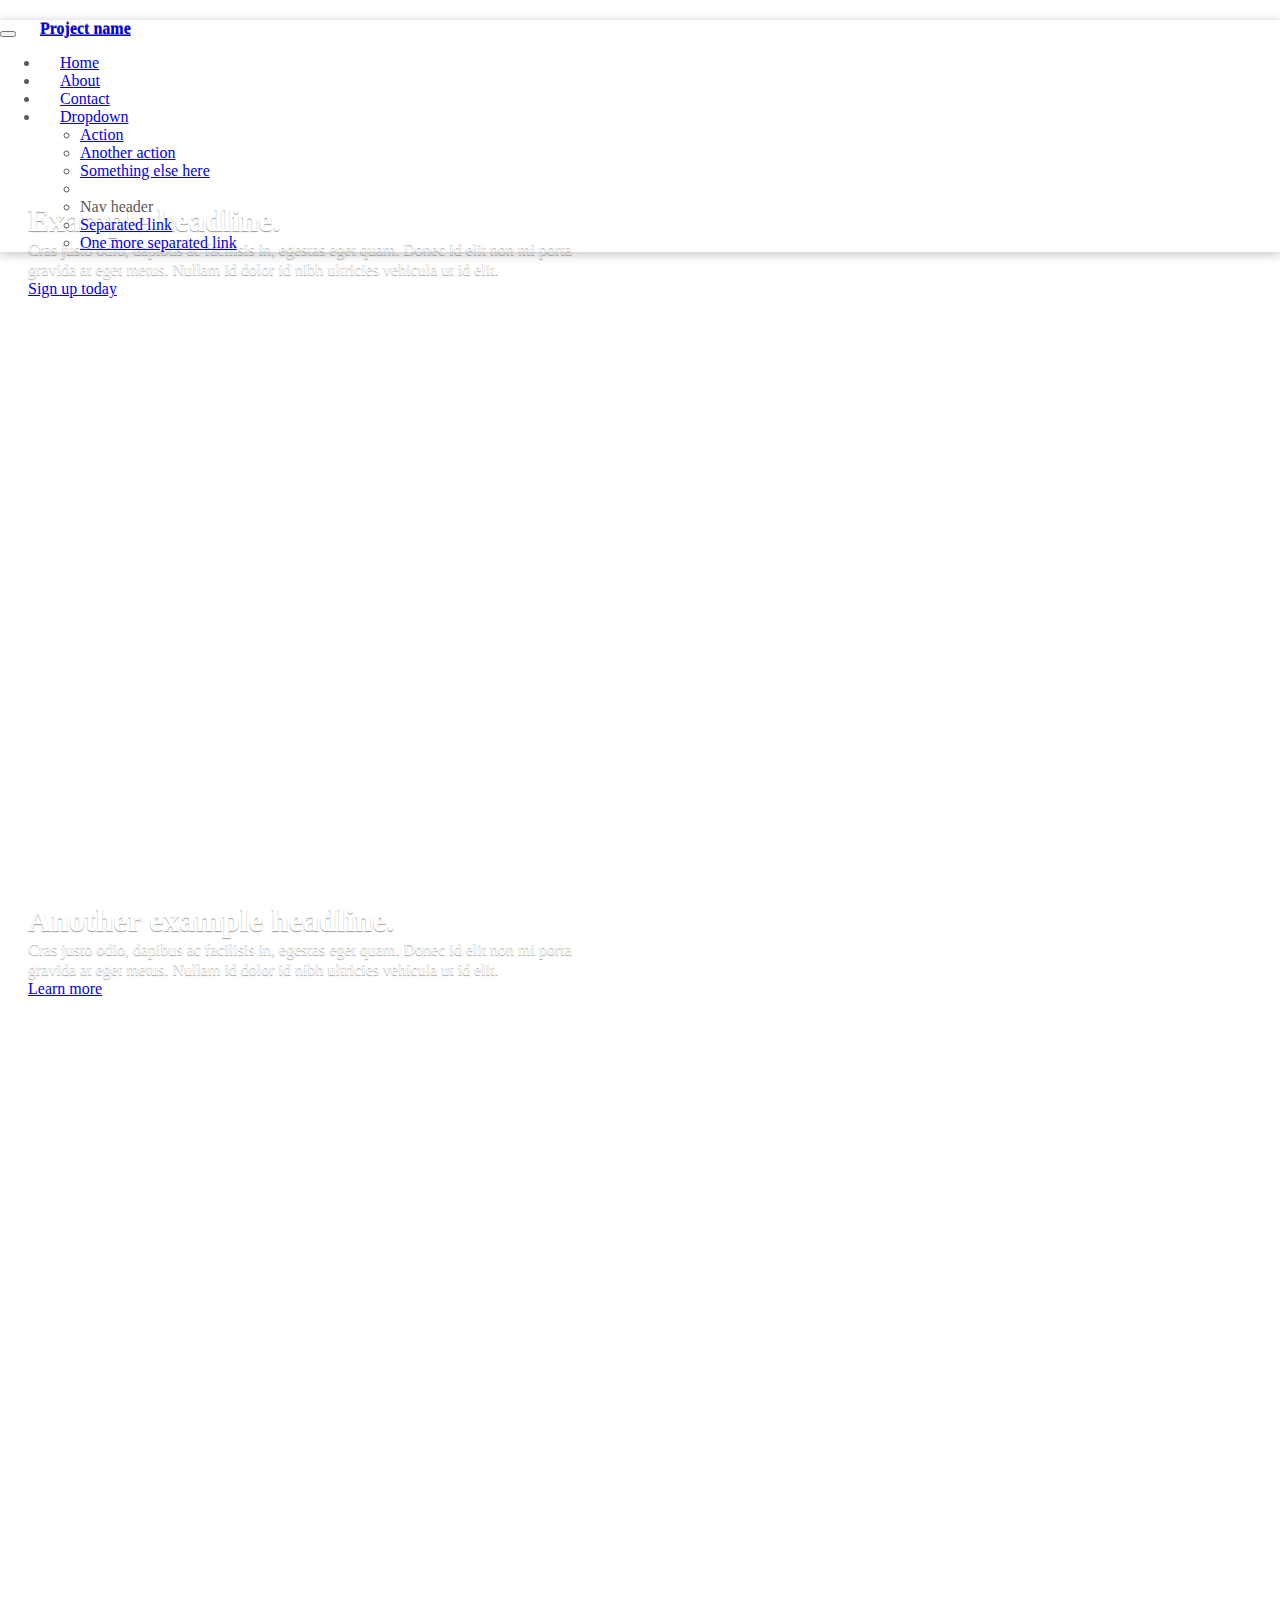
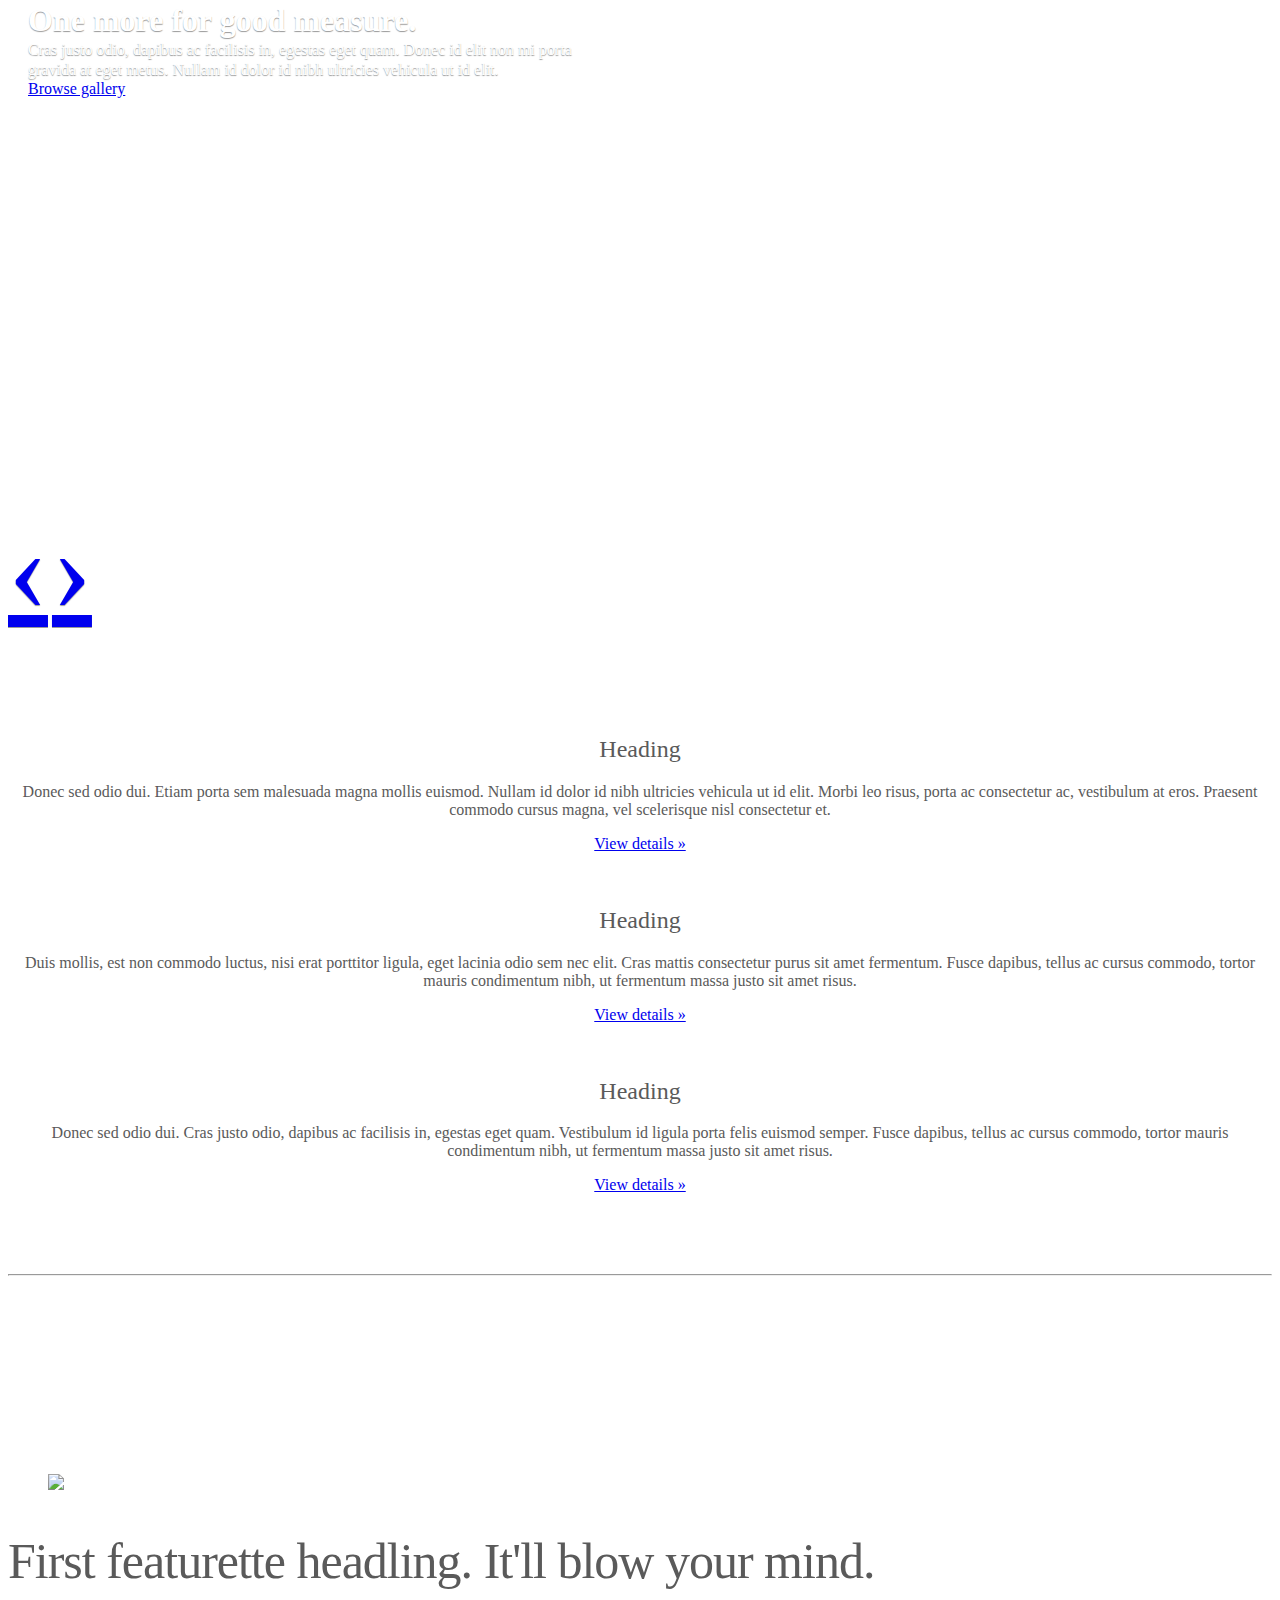
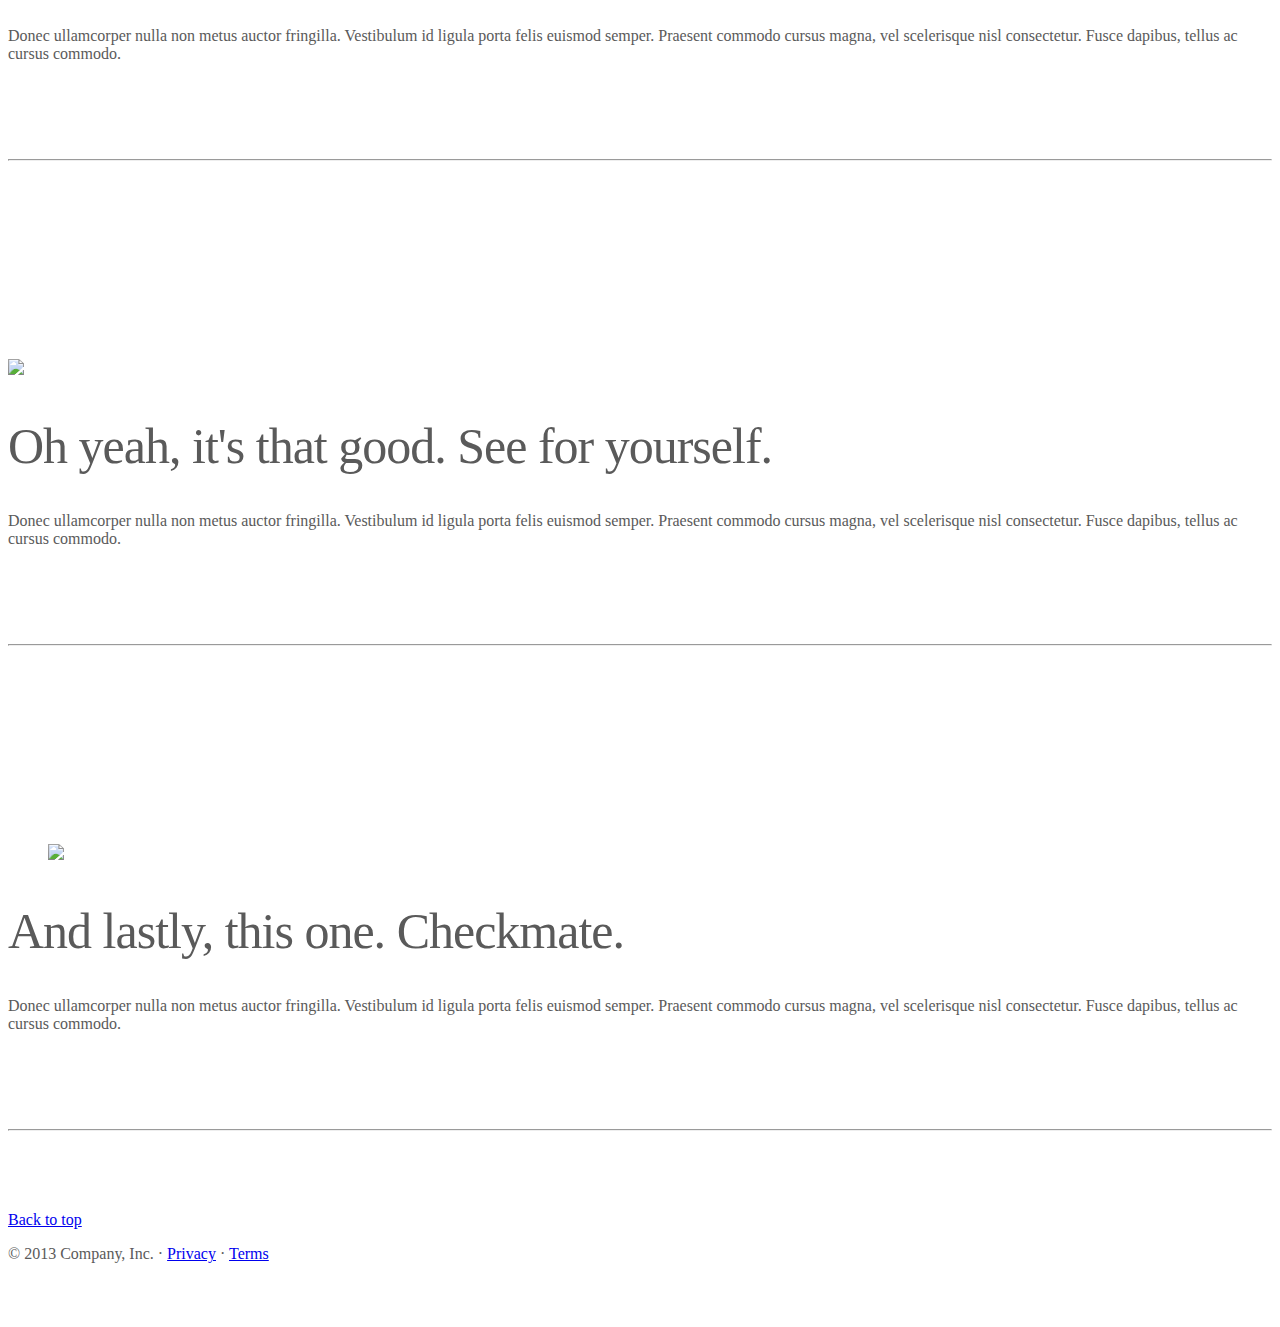
==== carousel.html @ 21cc371e "Added twitter bootstrap." ====
<!DOCTYPE html>
<html lang="en">
  <head>
    <meta charset="utf-8">
    <title>Carousel Template &middot; Bootstrap</title>
    <meta name="viewport" content="width=device-width, initial-scale=1.0">
    <meta name="description" content="">
    <meta name="author" content="">

    <!-- Le styles -->
    <link href="../assets/css/bootstrap.css" rel="stylesheet">
    <link href="../assets/css/bootstrap-responsive.css" rel="stylesheet">
    <style>

    /* GLOBAL STYLES
    -------------------------------------------------- */
    /* Padding below the footer and lighter body text */

    body {
      padding-bottom: 40px;
      color: #5a5a5a;
    }



    /* CUSTOMIZE THE NAVBAR
    -------------------------------------------------- */

    /* Special class on .container surrounding .navbar, used for positioning it into place. */
    .navbar-wrapper {
      position: absolute;
      top: 0;
      left: 0;
      right: 0;
      z-index: 10;
      margin-top: 20px;
      margin-bottom: -90px; /* Negative margin to pull up carousel. 90px is roughly margins and height of navbar. */
    }
    .navbar-wrapper .navbar {

    }

    /* Remove border and change up box shadow for more contrast */
    .navbar .navbar-inner {
      border: 0;
      -webkit-box-shadow: 0 2px 10px rgba(0,0,0,.25);
         -moz-box-shadow: 0 2px 10px rgba(0,0,0,.25);
              box-shadow: 0 2px 10px rgba(0,0,0,.25);
    }

    /* Downsize the brand/project name a bit */
    .navbar .brand {
      padding: 14px 20px 16px; /* Increase vertical padding to match navbar links */
      font-size: 16px;
      font-weight: bold;
      text-shadow: 0 -1px 0 rgba(0,0,0,.5);
    }

    /* Navbar links: increase padding for taller navbar */
    .navbar .nav > li > a {
      padding: 15px 20px;
    }

    /* Offset the responsive button for proper vertical alignment */
    .navbar .btn-navbar {
      margin-top: 10px;
    }



    /* CUSTOMIZE THE CAROUSEL
    -------------------------------------------------- */

    /* Carousel base class */
    .carousel {
      margin-bottom: 60px;
    }

    .carousel .container {
      position: relative;
      z-index: 9;
    }

    .carousel-control {
      height: 80px;
      margin-top: 0;
      font-size: 120px;
      text-shadow: 0 1px 1px rgba(0,0,0,.4);
      background-color: transparent;
      border: 0;
      z-index: 10;
    }

    .carousel .item {
      height: 500px;
    }
    .carousel img {
      position: absolute;
      top: 0;
      left: 0;
      min-width: 100%;
      height: 500px;
    }

    .carousel-caption {
      background-color: transparent;
      position: static;
      max-width: 550px;
      padding: 0 20px;
      margin-top: 200px;
    }
    .carousel-caption h1,
    .carousel-caption .lead {
      margin: 0;
      line-height: 1.25;
      color: #fff;
      text-shadow: 0 1px 1px rgba(0,0,0,.4);
    }
    .carousel-caption .btn {
      margin-top: 10px;
    }



    /* MARKETING CONTENT
    -------------------------------------------------- */

    /* Center align the text within the three columns below the carousel */
    .marketing .span4 {
      text-align: center;
    }
    .marketing h2 {
      font-weight: normal;
    }
    .marketing .span4 p {
      margin-left: 10px;
      margin-right: 10px;
    }


    /* Featurettes
    ------------------------- */

    .featurette-divider {
      margin: 80px 0; /* Space out the Bootstrap <hr> more */
    }
    .featurette {
      padding-top: 120px; /* Vertically center images part 1: add padding above and below text. */
      overflow: hidden; /* Vertically center images part 2: clear their floats. */
    }
    .featurette-image {
      margin-top: -120px; /* Vertically center images part 3: negative margin up the image the same amount of the padding to center it. */
    }

    /* Give some space on the sides of the floated elements so text doesn't run right into it. */
    .featurette-image.pull-left {
      margin-right: 40px;
    }
    .featurette-image.pull-right {
      margin-left: 40px;
    }

    /* Thin out the marketing headings */
    .featurette-heading {
      font-size: 50px;
      font-weight: 300;
      line-height: 1;
      letter-spacing: -1px;
    }



    /* RESPONSIVE CSS
    -------------------------------------------------- */

    @media (max-width: 979px) {

      .container.navbar-wrapper {
        margin-bottom: 0;
        width: auto;
      }
      .navbar-inner {
        border-radius: 0;
        margin: -20px 0;
      }

      .carousel .item {
        height: 500px;
      }
      .carousel img {
        width: auto;
        height: 500px;
      }

      .featurette {
        height: auto;
        padding: 0;
      }
      .featurette-image.pull-left,
      .featurette-image.pull-right {
        display: block;
        float: none;
        max-width: 40%;
        margin: 0 auto 20px;
      }
    }


    @media (max-width: 767px) {

      .navbar-inner {
        margin: -20px;
      }

      .carousel {
        margin-left: -20px;
        margin-right: -20px;
      }
      .carousel .container {

      }
      .carousel .item {
        height: 300px;
      }
      .carousel img {
        height: 300px;
      }
      .carousel-caption {
        width: 65%;
        padding: 0 70px;
        margin-top: 100px;
      }
      .carousel-caption h1 {
        font-size: 30px;
      }
      .carousel-caption .lead,
      .carousel-caption .btn {
        font-size: 18px;
      }

      .marketing .span4 + .span4 {
        margin-top: 40px;
      }

      .featurette-heading {
        font-size: 30px;
      }
      .featurette .lead {
        font-size: 18px;
        line-height: 1.5;
      }

    }
    </style>

    <!-- HTML5 shim, for IE6-8 support of HTML5 elements -->
    <!--[if lt IE 9]>
      <script src="../assets/js/html5shiv.js"></script>
    <![endif]-->

    <!-- Fav and touch icons -->
    <link rel="apple-touch-icon-precomposed" sizes="144x144" href="../assets/ico/apple-touch-icon-144-precomposed.png">
    <link rel="apple-touch-icon-precomposed" sizes="114x114" href="../assets/ico/apple-touch-icon-114-precomposed.png">
      <link rel="apple-touch-icon-precomposed" sizes="72x72" href="../assets/ico/apple-touch-icon-72-precomposed.png">
                    <link rel="apple-touch-icon-precomposed" href="../assets/ico/apple-touch-icon-57-precomposed.png">
                                   <link rel="shortcut icon" href="../assets/ico/favicon.png">
  </head>

  <body>



    <!-- NAVBAR
    ================================================== -->
    <div class="navbar-wrapper">
      <!-- Wrap the .navbar in .container to center it within the absolutely positioned parent. -->
      <div class="container">

        <div class="navbar navbar-inverse">
          <div class="navbar-inner">
            <!-- Responsive Navbar Part 1: Button for triggering responsive navbar (not covered in tutorial). Include responsive CSS to utilize. -->
            <button type="button" class="btn btn-navbar" data-toggle="collapse" data-target=".nav-collapse">
              <span class="icon-bar"></span>
              <span class="icon-bar"></span>
              <span class="icon-bar"></span>
            </button>
            <a class="brand" href="#">Project name</a>
            <!-- Responsive Navbar Part 2: Place all navbar contents you want collapsed withing .navbar-collapse.collapse. -->
            <div class="nav-collapse collapse">
              <ul class="nav">
                <li class="active"><a href="#">Home</a></li>
                <li><a href="#about">About</a></li>
                <li><a href="#contact">Contact</a></li>
                <!-- Read about Bootstrap dropdowns at http://twitter.github.com/bootstrap/javascript.html#dropdowns -->
                <li class="dropdown">
                  <a href="#" class="dropdown-toggle" data-toggle="dropdown">Dropdown <b class="caret"></b></a>
                  <ul class="dropdown-menu">
                    <li><a href="#">Action</a></li>
                    <li><a href="#">Another action</a></li>
                    <li><a href="#">Something else here</a></li>
                    <li class="divider"></li>
                    <li class="nav-header">Nav header</li>
                    <li><a href="#">Separated link</a></li>
                    <li><a href="#">One more separated link</a></li>
                  </ul>
                </li>
              </ul>
            </div><!--/.nav-collapse -->
          </div><!-- /.navbar-inner -->
        </div><!-- /.navbar -->

      </div> <!-- /.container -->
    </div><!-- /.navbar-wrapper -->



    <!-- Carousel
    ================================================== -->
    <div id="myCarousel" class="carousel slide">
      <div class="carousel-inner">
        <div class="item active">
          <img src="../assets/img/examples/slide-01.jpg" alt="">
          <div class="container">
            <div class="carousel-caption">
              <h1>Example headline.</h1>
              <p class="lead">Cras justo odio, dapibus ac facilisis in, egestas eget quam. Donec id elit non mi porta gravida at eget metus. Nullam id dolor id nibh ultricies vehicula ut id elit.</p>
              <a class="btn btn-large btn-primary" href="#">Sign up today</a>
            </div>
          </div>
        </div>
        <div class="item">
          <img src="../assets/img/examples/slide-02.jpg" alt="">
          <div class="container">
            <div class="carousel-caption">
              <h1>Another example headline.</h1>
              <p class="lead">Cras justo odio, dapibus ac facilisis in, egestas eget quam. Donec id elit non mi porta gravida at eget metus. Nullam id dolor id nibh ultricies vehicula ut id elit.</p>
              <a class="btn btn-large btn-primary" href="#">Learn more</a>
            </div>
          </div>
        </div>
        <div class="item">
          <img src="../assets/img/examples/slide-03.jpg" alt="">
          <div class="container">
            <div class="carousel-caption">
              <h1>One more for good measure.</h1>
              <p class="lead">Cras justo odio, dapibus ac facilisis in, egestas eget quam. Donec id elit non mi porta gravida at eget metus. Nullam id dolor id nibh ultricies vehicula ut id elit.</p>
              <a class="btn btn-large btn-primary" href="#">Browse gallery</a>
            </div>
          </div>
        </div>
      </div>
      <a class="left carousel-control" href="#myCarousel" data-slide="prev">&lsaquo;</a>
      <a class="right carousel-control" href="#myCarousel" data-slide="next">&rsaquo;</a>
    </div><!-- /.carousel -->



    <!-- Marketing messaging and featurettes
    ================================================== -->
    <!-- Wrap the rest of the page in another container to center all the content. -->

    <div class="container marketing">

      <!-- Three columns of text below the carousel -->
      <div class="row">
        <div class="span4">
          <img class="img-circle" data-src="holder.js/140x140">
          <h2>Heading</h2>
          <p>Donec sed odio dui. Etiam porta sem malesuada magna mollis euismod. Nullam id dolor id nibh ultricies vehicula ut id elit. Morbi leo risus, porta ac consectetur ac, vestibulum at eros. Praesent commodo cursus magna, vel scelerisque nisl consectetur et.</p>
          <p><a class="btn" href="#">View details &raquo;</a></p>
        </div><!-- /.span4 -->
        <div class="span4">
          <img class="img-circle" data-src="holder.js/140x140">
          <h2>Heading</h2>
          <p>Duis mollis, est non commodo luctus, nisi erat porttitor ligula, eget lacinia odio sem nec elit. Cras mattis consectetur purus sit amet fermentum. Fusce dapibus, tellus ac cursus commodo, tortor mauris condimentum nibh, ut fermentum massa justo sit amet risus.</p>
          <p><a class="btn" href="#">View details &raquo;</a></p>
        </div><!-- /.span4 -->
        <div class="span4">
          <img class="img-circle" data-src="holder.js/140x140">
          <h2>Heading</h2>
          <p>Donec sed odio dui. Cras justo odio, dapibus ac facilisis in, egestas eget quam. Vestibulum id ligula porta felis euismod semper. Fusce dapibus, tellus ac cursus commodo, tortor mauris condimentum nibh, ut fermentum massa justo sit amet risus.</p>
          <p><a class="btn" href="#">View details &raquo;</a></p>
        </div><!-- /.span4 -->
      </div><!-- /.row -->


      <!-- START THE FEATURETTES -->

      <hr class="featurette-divider">

      <div class="featurette">
        <img class="featurette-image pull-right" src="../assets/img/examples/browser-icon-chrome.png">
        <h2 class="featurette-heading">First featurette headling. <span class="muted">It'll blow your mind.</span></h2>
        <p class="lead">Donec ullamcorper nulla non metus auctor fringilla. Vestibulum id ligula porta felis euismod semper. Praesent commodo cursus magna, vel scelerisque nisl consectetur. Fusce dapibus, tellus ac cursus commodo.</p>
      </div>

      <hr class="featurette-divider">

      <div class="featurette">
        <img class="featurette-image pull-left" src="../assets/img/examples/browser-icon-firefox.png">
        <h2 class="featurette-heading">Oh yeah, it's that good. <span class="muted">See for yourself.</span></h2>
        <p class="lead">Donec ullamcorper nulla non metus auctor fringilla. Vestibulum id ligula porta felis euismod semper. Praesent commodo cursus magna, vel scelerisque nisl consectetur. Fusce dapibus, tellus ac cursus commodo.</p>
      </div>

      <hr class="featurette-divider">

      <div class="featurette">
        <img class="featurette-image pull-right" src="../assets/img/examples/browser-icon-safari.png">
        <h2 class="featurette-heading">And lastly, this one. <span class="muted">Checkmate.</span></h2>
        <p class="lead">Donec ullamcorper nulla non metus auctor fringilla. Vestibulum id ligula porta felis euismod semper. Praesent commodo cursus magna, vel scelerisque nisl consectetur. Fusce dapibus, tellus ac cursus commodo.</p>
      </div>

      <hr class="featurette-divider">

      <!-- /END THE FEATURETTES -->


      <!-- FOOTER -->
      <footer>
        <p class="pull-right"><a href="#">Back to top</a></p>
        <p>&copy; 2013 Company, Inc. &middot; <a href="#">Privacy</a> &middot; <a href="#">Terms</a></p>
      </footer>

    </div><!-- /.container -->



    <!-- Le javascript
    ================================================== -->
    <!-- Placed at the end of the document so the pages load faster -->
    <script src="../assets/js/jquery.js"></script>
    <script src="../assets/js/bootstrap-transition.js"></script>
    <script src="../assets/js/bootstrap-alert.js"></script>
    <script src="../assets/js/bootstrap-modal.js"></script>
    <script src="../assets/js/bootstrap-dropdown.js"></script>
    <script src="../assets/js/bootstrap-scrollspy.js"></script>
    <script src="../assets/js/bootstrap-tab.js"></script>
    <script src="../assets/js/bootstrap-tooltip.js"></script>
    <script src="../assets/js/bootstrap-popover.js"></script>
    <script src="../assets/js/bootstrap-button.js"></script>
    <script src="../assets/js/bootstrap-collapse.js"></script>
    <script src="../assets/js/bootstrap-carousel.js"></script>
    <script src="../assets/js/bootstrap-typeahead.js"></script>
    <script>
      !function ($) {
        $(function(){
          // carousel demo
          $('#myCarousel').carousel()
        })
      }(window.jQuery)
    </script>
    <script src="../assets/js/holder/holder.js"></script>
  </body>
</html>
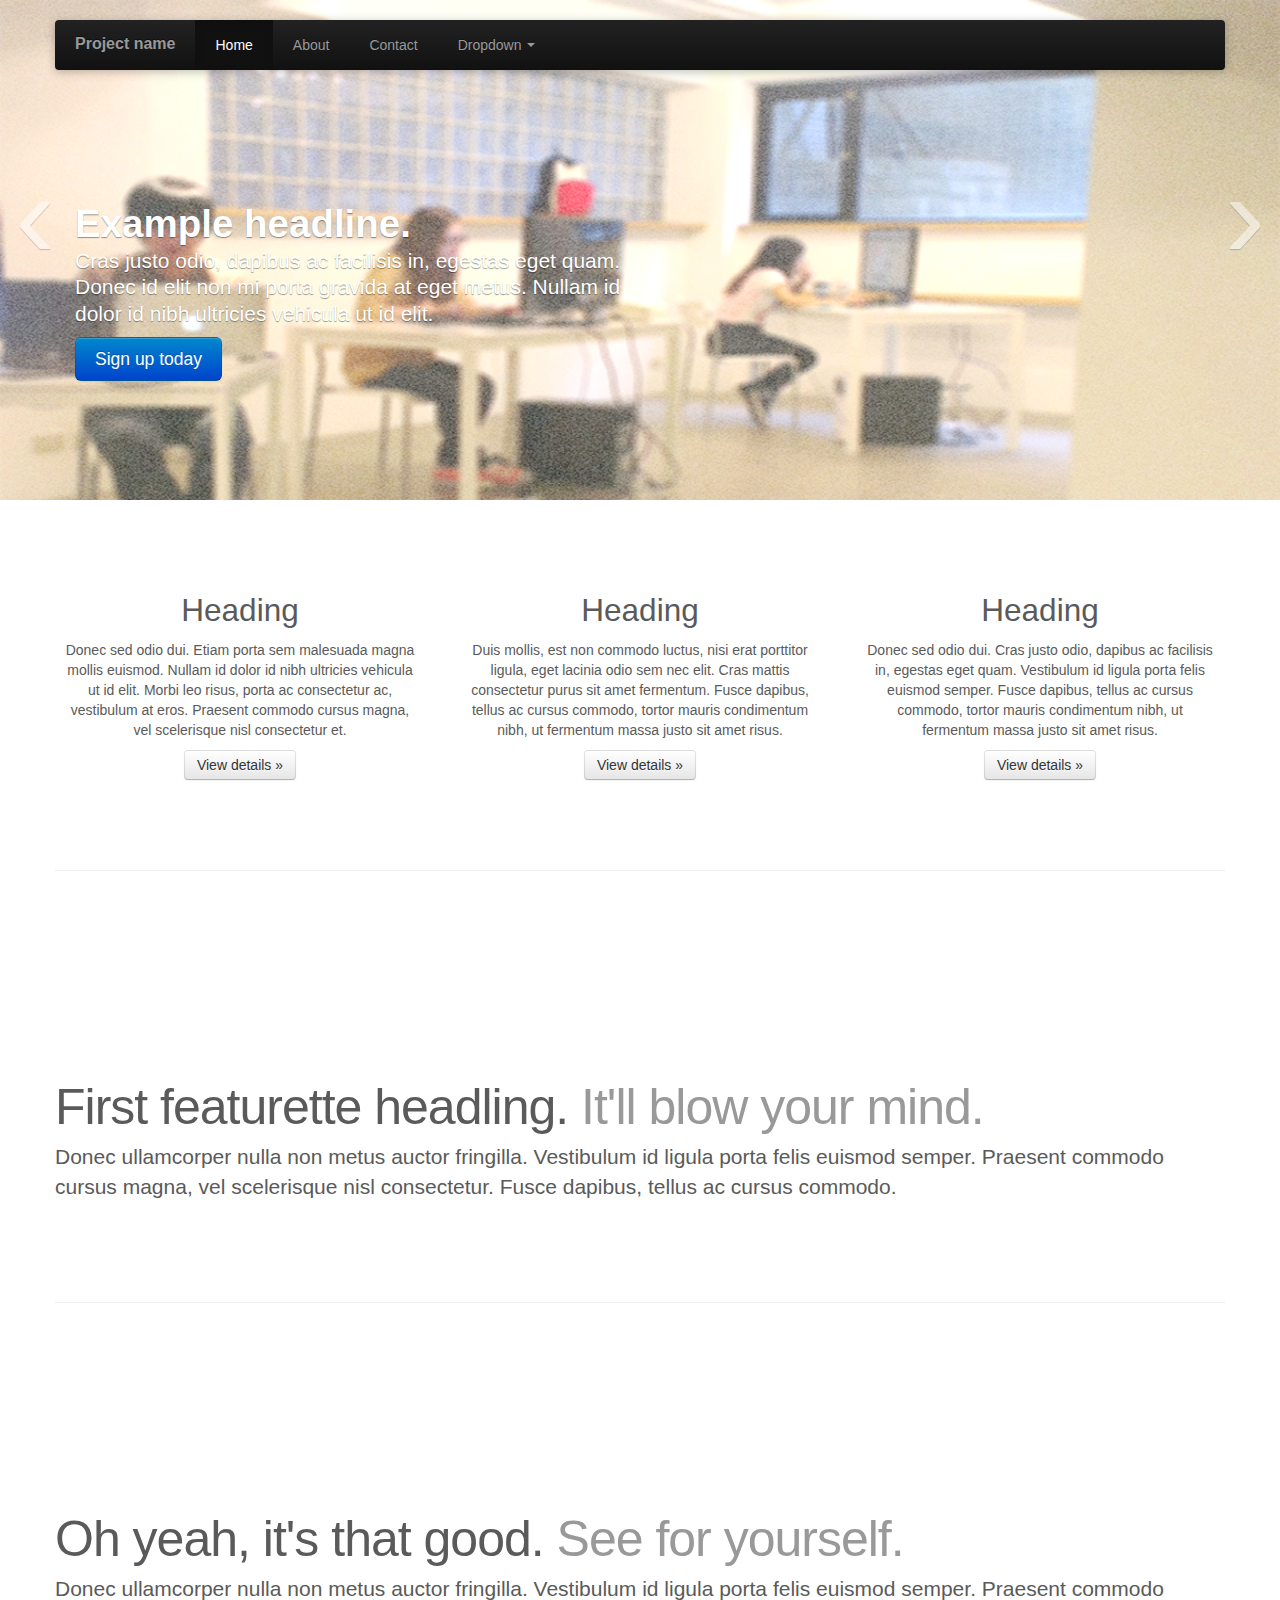
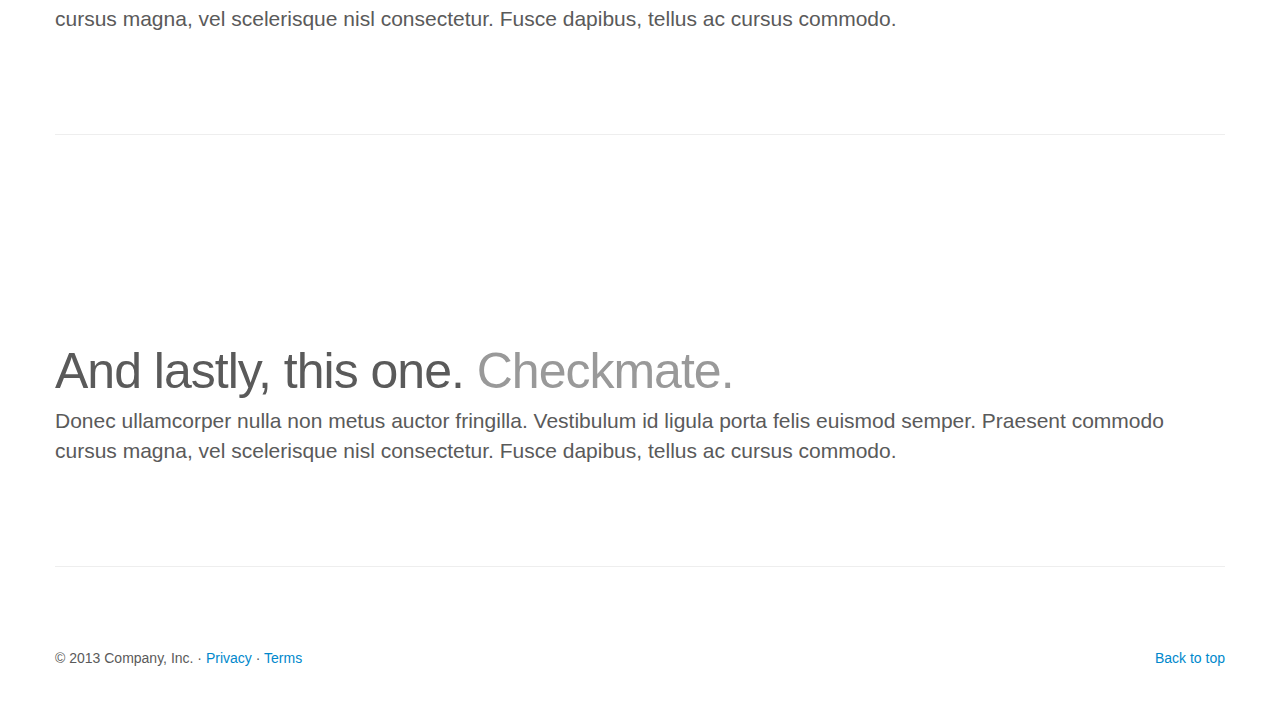
==== commit 60f87d1f: "Updated images for carousel.html." ====
--- a/carousel.html
+++ b/carousel.html
@@ -8,8 +8,8 @@
     <meta name="author" content="">
 
     <!-- Le styles -->
-    <link href="../assets/css/bootstrap.css" rel="stylesheet">
-    <link href="../assets/css/bootstrap-responsive.css" rel="stylesheet">
+    <link href="vendor/bootstrap/css/bootstrap.css" rel="stylesheet">
+    <link href="vendor/bootstrap/css/bootstrap-responsive.css" rel="stylesheet">
     <style>
 
     /* GLOBAL STYLES
@@ -319,7 +319,7 @@
     <div id="myCarousel" class="carousel slide">
       <div class="carousel-inner">
         <div class="item active">
-          <img src="../assets/img/examples/slide-01.jpg" alt="">
+          <img src="images/slide.png" alt="">
           <div class="container">
             <div class="carousel-caption">
               <h1>Example headline.</h1>
@@ -329,7 +329,7 @@
           </div>
         </div>
         <div class="item">
-          <img src="../assets/img/examples/slide-02.jpg" alt="">
+          <img src="images/li.gif" alt="">
           <div class="container">
             <div class="carousel-caption">
               <h1>Another example headline.</h1>
@@ -339,7 +339,7 @@
           </div>
         </div>
         <div class="item">
-          <img src="../assets/img/examples/slide-03.jpg" alt="">
+          <img src="images/stunned_cat_open_mouth.gif" alt="">
           <div class="container">
             <div class="carousel-caption">
               <h1>One more for good measure.</h1>
@@ -389,7 +389,7 @@
       <hr class="featurette-divider">
 
       <div class="featurette">
-        <img class="featurette-image pull-right" src="../assets/img/examples/browser-icon-chrome.png">
+        <!--<img class="featurette-image pull-right" src="../assets/img/examples/browser-icon-chrome.png">-->
         <h2 class="featurette-heading">First featurette headling. <span class="muted">It'll blow your mind.</span></h2>
         <p class="lead">Donec ullamcorper nulla non metus auctor fringilla. Vestibulum id ligula porta felis euismod semper. Praesent commodo cursus magna, vel scelerisque nisl consectetur. Fusce dapibus, tellus ac cursus commodo.</p>
       </div>
@@ -397,7 +397,7 @@
       <hr class="featurette-divider">
 
       <div class="featurette">
-        <img class="featurette-image pull-left" src="../assets/img/examples/browser-icon-firefox.png">
+        <!--<img class="featurette-image pull-left" src="../assets/img/examples/browser-icon-firefox.png">-->
         <h2 class="featurette-heading">Oh yeah, it's that good. <span class="muted">See for yourself.</span></h2>
         <p class="lead">Donec ullamcorper nulla non metus auctor fringilla. Vestibulum id ligula porta felis euismod semper. Praesent commodo cursus magna, vel scelerisque nisl consectetur. Fusce dapibus, tellus ac cursus commodo.</p>
       </div>
@@ -405,7 +405,7 @@
       <hr class="featurette-divider">
 
       <div class="featurette">
-        <img class="featurette-image pull-right" src="../assets/img/examples/browser-icon-safari.png">
+        <!--<img class="featurette-image pull-right" src="../assets/img/examples/browser-icon-safari.png">-->
         <h2 class="featurette-heading">And lastly, this one. <span class="muted">Checkmate.</span></h2>
         <p class="lead">Donec ullamcorper nulla non metus auctor fringilla. Vestibulum id ligula porta felis euismod semper. Praesent commodo cursus magna, vel scelerisque nisl consectetur. Fusce dapibus, tellus ac cursus commodo.</p>
       </div>
@@ -428,7 +428,8 @@
     <!-- Le javascript
     ================================================== -->
     <!-- Placed at the end of the document so the pages load faster -->
-    <script src="../assets/js/jquery.js"></script>
+    <script src="vendor/jquery-1.9.1.min.js"></script>
+    <!--
     <script src="../assets/js/bootstrap-transition.js"></script>
     <script src="../assets/js/bootstrap-alert.js"></script>
     <script src="../assets/js/bootstrap-modal.js"></script>
@@ -441,14 +442,16 @@
     <script src="../assets/js/bootstrap-collapse.js"></script>
     <script src="../assets/js/bootstrap-carousel.js"></script>
     <script src="../assets/js/bootstrap-typeahead.js"></script>
+    -->
+    <script src="vendor/bootstrap/js/bootstrap.min.js"></script>
     <script>
       !function ($) {
         $(function(){
           // carousel demo
-          $('#myCarousel').carousel()
-        })
-      }(window.jQuery)
+          $('#myCarousel').carousel();
+        });
+      }(window.jQuery);
     </script>
-    <script src="../assets/js/holder/holder.js"></script>
+    <script src="vendor/holder.js"></script>
   </body>
 </html>
